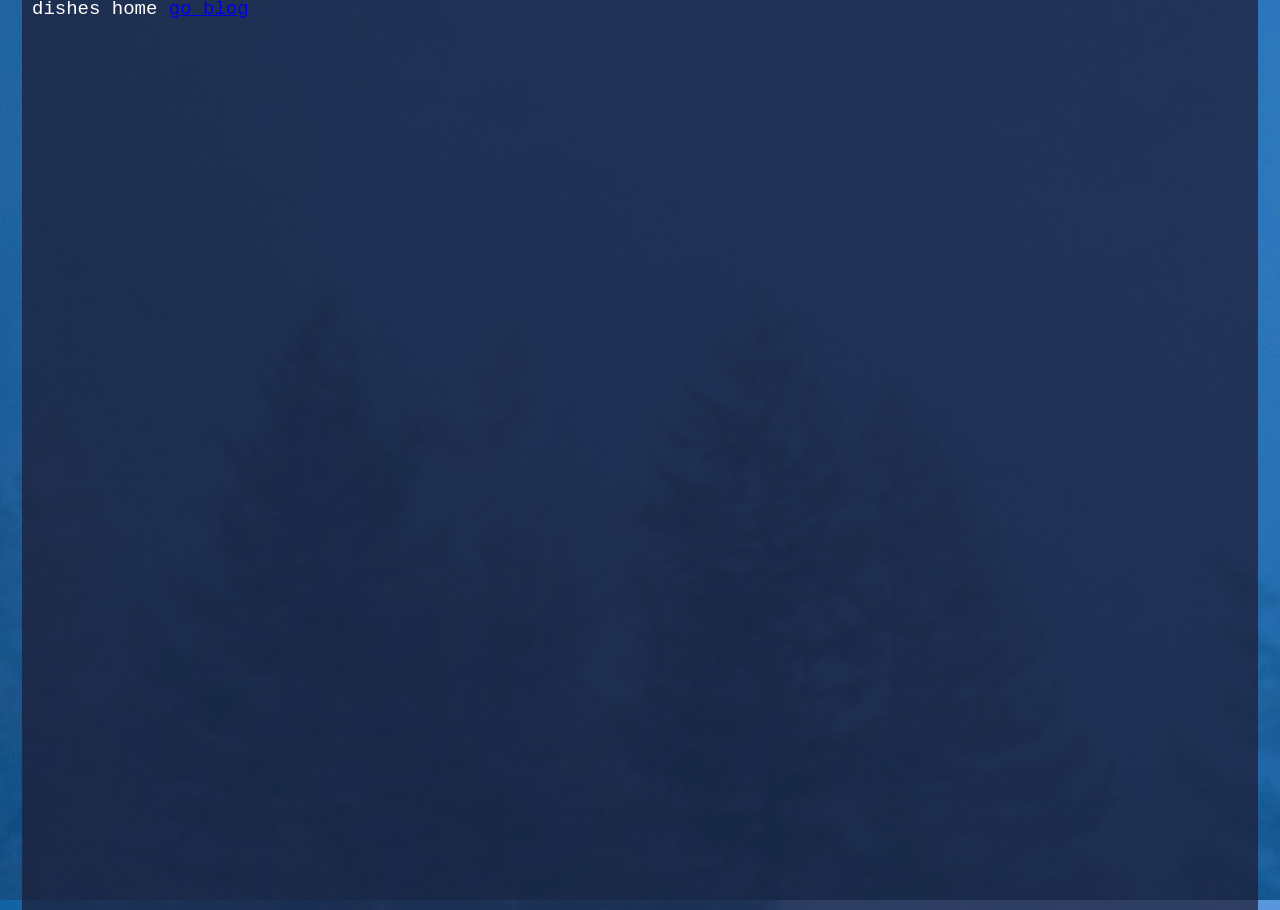
==== index.html @ 39e4c57c "first commit" ====
<!DOCTYPE html>
<html lang="en-US">
<title>kit0w0.dev</title>
<link rel="stylesheet" href="style.css">

<body class="main">
    <div class="content">
        dishes home
        <a href="./shitty-website.html">go blog</a>
    </div>
</body>

</html>
---- style.css ----
html {
    font: 19px/1 "EnvyCodeR Nerd Font Mono", monospace;  
    position: relative;
    background-image: url("./background.jpg");
    background-position: center bottom;
    background-image: no-repeat;
    height: 100%;
}

.blog {
}

.main {
}

.stinky {
}

.title {
    font-size: 40px;
    text-decoration-line: underline;
    font-weight: bold;
    display: inline-block;
}

.small {
    padding-top:10px;
    font-size: 12px;
}

.back {
    display: inline-block;
    text-align: right;
    position: absolute;
    top: 0;
    right: 0;
    padding: 10px;
    color:white;
    text-decoration: none;
}

.content {
  position: absolute;
  top: 50%;
  left: 50%;
  padding: 10px;
  transform: translate(-50%,-50%);
  background-color:rgba(29, 25, 47, 0.7);
  height: 100%;
  width: 95%;
  color: white;
}
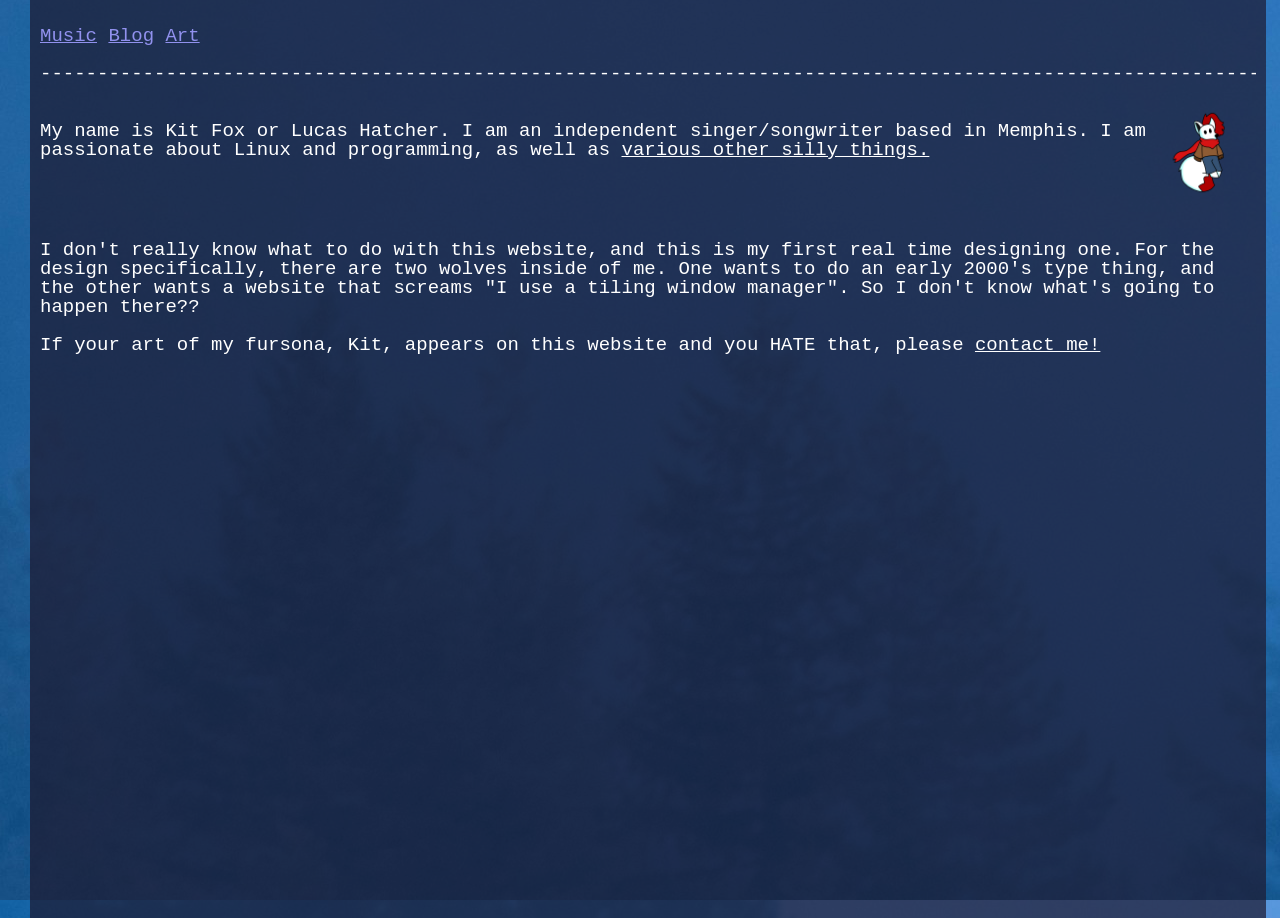
==== commit 4783ae2c: "updated main page" ====
--- a/index.html
+++ b/index.html
@@ -3,10 +3,19 @@
 <title>kit0w0.dev</title>
 <link rel="stylesheet" href="style.css">
 
-<body class="main">
-    <div class="content">
-        dishes home
-        <a href="./shitty-website.html">go blog</a>
+<body class="content">
+    <p id="toolbar"> <a href="">Music</a>  <a href="./blog-shitty-website.html">Blog</a> <a href="">Art</a> </p>
+    <p id="wrap">[base64] ultrawide pisses me off</p>
+
+    <div class="container">
+        <p>My name is Kit Fox or Lucas Hatcher. I am an independent singer/songwriter based in Memphis.
+        I am passionate about Linux and programming, as well as <a href="you-asked.html">various other silly things.</a></p>
+        <img src="img/kit/kit01.png" width="100" height="100">
+    </div>        
+        <br> <br>
+        I don't really know what to do with this website, and this is my first real time designing one. For the design specifically, there are two wolves inside of me. One wants to do an early 2000's type thing, and the other wants a website that screams "I use a tiling window manager". So I don't know what's going to happen there??
+        <br><br>
+        If your art of my fursona, Kit, appears on this website and you HATE that, please <a href="">contact me!</a>
     </div>
 </body>
 
--- a/style.css
+++ b/style.css
@@ -5,6 +5,33 @@
     background-position: center bottom;
     background-image: no-repeat;
     height: 100%;
+}
+
+a {
+    color:white;
+}
+
+li {
+    margin: 15px 0;
+}
+
+#toolbar a {
+    color:rgb(145, 145, 238)
+}
+
+#toolbar a:hover {
+    color:black;
+}
+
+.container {
+    display: flex;
+    justify-content: space-between;
+}
+
+.con {
+    display: grid;
+    grid-template-columns: 150px 1fr;
+    gap: 15px;
 }
 
 .blog {
@@ -49,4 +76,9 @@
   height: 100%;
   width: 95%;
   color: white;
+}
+
+#wrap {
+    white-space: nowrap;
+    overflow: hidden;
 }
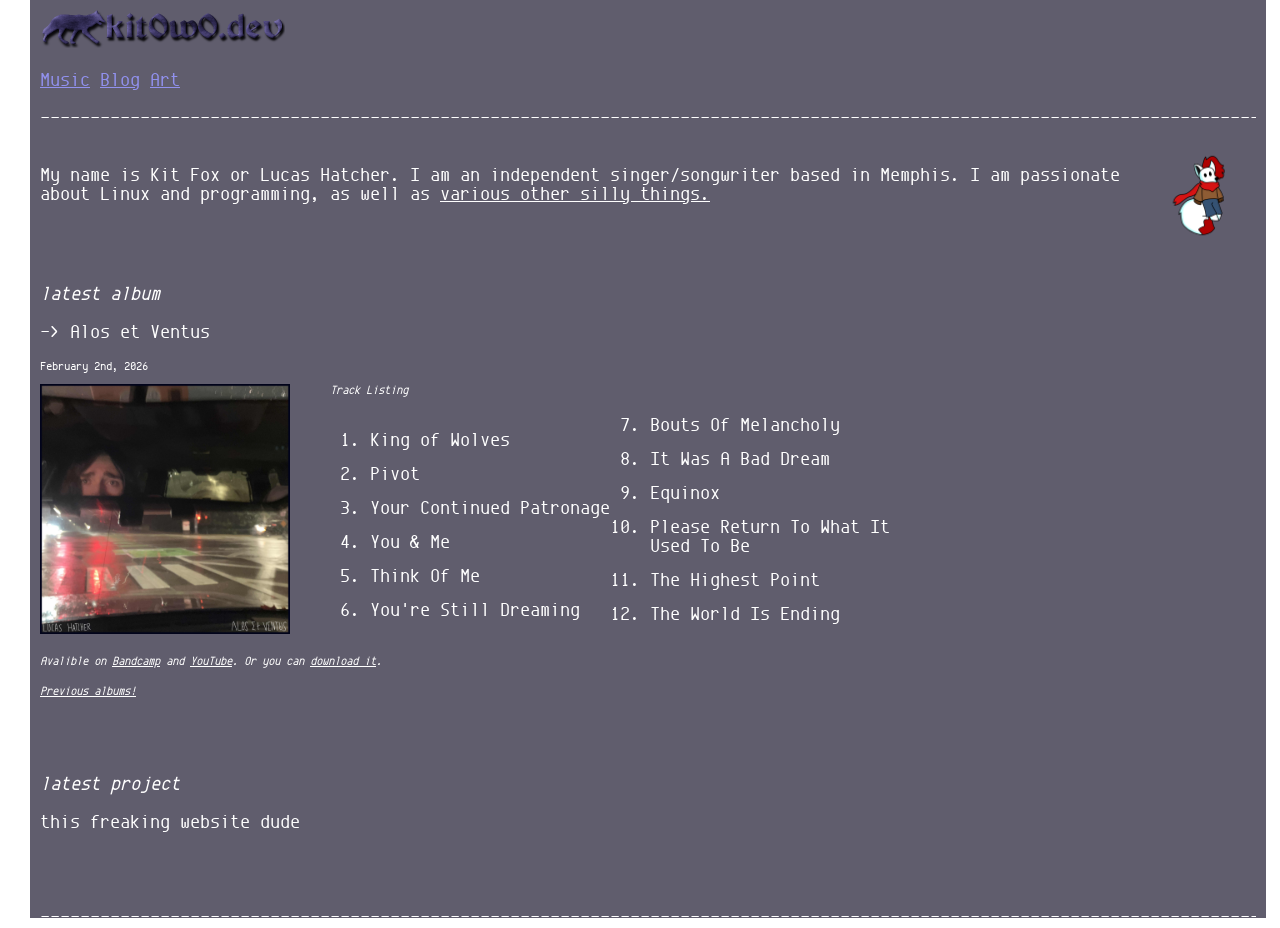
==== commit 8c58780e: "added album and logo to homepage" ====
--- a/index.html
+++ b/index.html
@@ -4,18 +4,47 @@
 <link rel="stylesheet" href="style.css">
 
 <body class="content">
+   <img src="img/logo.png" height="40px">  
     <p id="toolbar"> <a href="">Music</a>  <a href="./blog-shitty-website.html">Blog</a> <a href="">Art</a> </p>
     <p id="wrap">[base64] ultrawide pisses me off</p>
 
     <div class="container">
         <p>My name is Kit Fox or Lucas Hatcher. I am an independent singer/songwriter based in Memphis.
-        I am passionate about Linux and programming, as well as <a href="you-asked.html">various other silly things.</a></p>
+        I am passionate about Linux and programming, as well as <a href="you-asked.html">various other silly things.</a> </p>
         <img src="img/kit/kit01.png" width="100" height="100">
     </div>        
-        <br> <br>
-        I don't really know what to do with this website, and this is my first real time designing one. For the design specifically, there are two wolves inside of me. One wants to do an early 2000's type thing, and the other wants a website that screams "I use a tiling window manager". So I don't know what's going to happen there??
-        <br><br>
-        If your art of my fursona, Kit, appears on this website and you HATE that, please <a href="">contact me!</a>
+    <br>    
+
+    <p class="italics">latest album</p>
+    <p> -> Alos et Ventus</p>
+    <p class="small-text"> February 2nd, 2026</p> 
+    <img class="img-container" src="img/albums/Alos-et-Ventus.png" height="250px">
+    <p class="small-italics">Track Listing</p>
+    <ol class="album-list"> 
+       <li>King of Wolves</li>
+       <li>Pivot</li> 
+       <li>Your Continued Patronage</li>
+       <li>You & Me</li>
+       <li>Think Of Me</li>
+       <li>You're Still Dreaming</li>
+       <li>Bouts Of Melancholy</li>
+       <li>It Was A Bad Dream</li>
+       <li>Equinox</li>
+       <li>Please Return To What It Used To Be</li>
+       <li>The Highest Point</li>
+       <li>The World Is Ending</li>
+    </ol>
+    <p class="small-italics">Avalible on <a href="https://lucashatcher.bandcamp.com/album/alos-et-ventus">Bandcamp</a> and <a href="https://www.youtube.com/playlist?list=PLckjIG5qHmKQtDxW-TwtZJx7z1pR3zOXF">YouTube</a>. Or you can <a href="./music/Alos-et-Ventus.zip">download it</a>.</p>
+    <a class="small-italics" href=./music.html">Previous albums!</a>
+    <br><br><br><br>
+    
+    <p class="italics">latest project</p>
+    this freaking website dude
+    <br><br><br><br>
+
+
+    <p id="wrap">[base64] ultrawide pisses me off</p>
+
     </div>
 </body>
 
--- a/style.css
+++ b/style.css
@@ -1,10 +1,21 @@
+@font-face {
+    font-family: 'EnvyCodeR Nerd Font Mono';
+    src:URL('./fonts/EnvyCodeRNerdFont-Regular.ttf') format('truetype');
+}
+
 html {
+    min-height: 100%;
     font: 19px/1 "EnvyCodeR Nerd Font Mono", monospace;  
     position: relative;
     background-image: url("./background.jpg");
     background-position: center bottom;
     background-image: no-repeat;
+    background-attachment: fixed;
     height: 100%;
+}
+
+body {
+    height:100%;
 }
 
 a {
@@ -15,12 +26,36 @@
     margin: 15px 0;
 }
 
+#big {
+    font-size: 100px;
+}
+
+
 #toolbar a {
     color:rgb(145, 145, 238)
 }
 
 #toolbar a:hover {
-    color:black;
+    font-weight: bold;
+    color:rgb(160, 160, 222)
+}
+
+.album-list {
+    column-count: 2;
+    width: 60vh;
+}
+
+.italics {
+    font-style: italic;
+}
+
+.small-italics {
+    font-style: italic;
+    font-size: 12px;
+}
+
+.small-text {
+    font-size: 12px;
 }
 
 .container {
@@ -32,6 +67,11 @@
     display: grid;
     grid-template-columns: 150px 1fr;
     gap: 15px;
+}
+
+.img-container {
+    float: left;
+    margin-right: 40px;
 }
 
 .blog {
@@ -68,6 +108,7 @@
 
 .content {
   position: absolute;
+  display: block;
   top: 50%;
   left: 50%;
   padding: 10px;
@@ -78,6 +119,22 @@
   color: white;
 }
 
+.cloud {
+  position: relative;
+  width: 95%;
+  margin: 0 auto;
+  padding: 10px;
+  box-sizing: border-box;
+
+  height: auto;
+  min-height: 100vh;
+
+  background-color: rgba(29, 25, 47, 0.7);
+  color: white;
+  overflow: visible;
+}
+
+
 #wrap {
     white-space: nowrap;
     overflow: hidden;
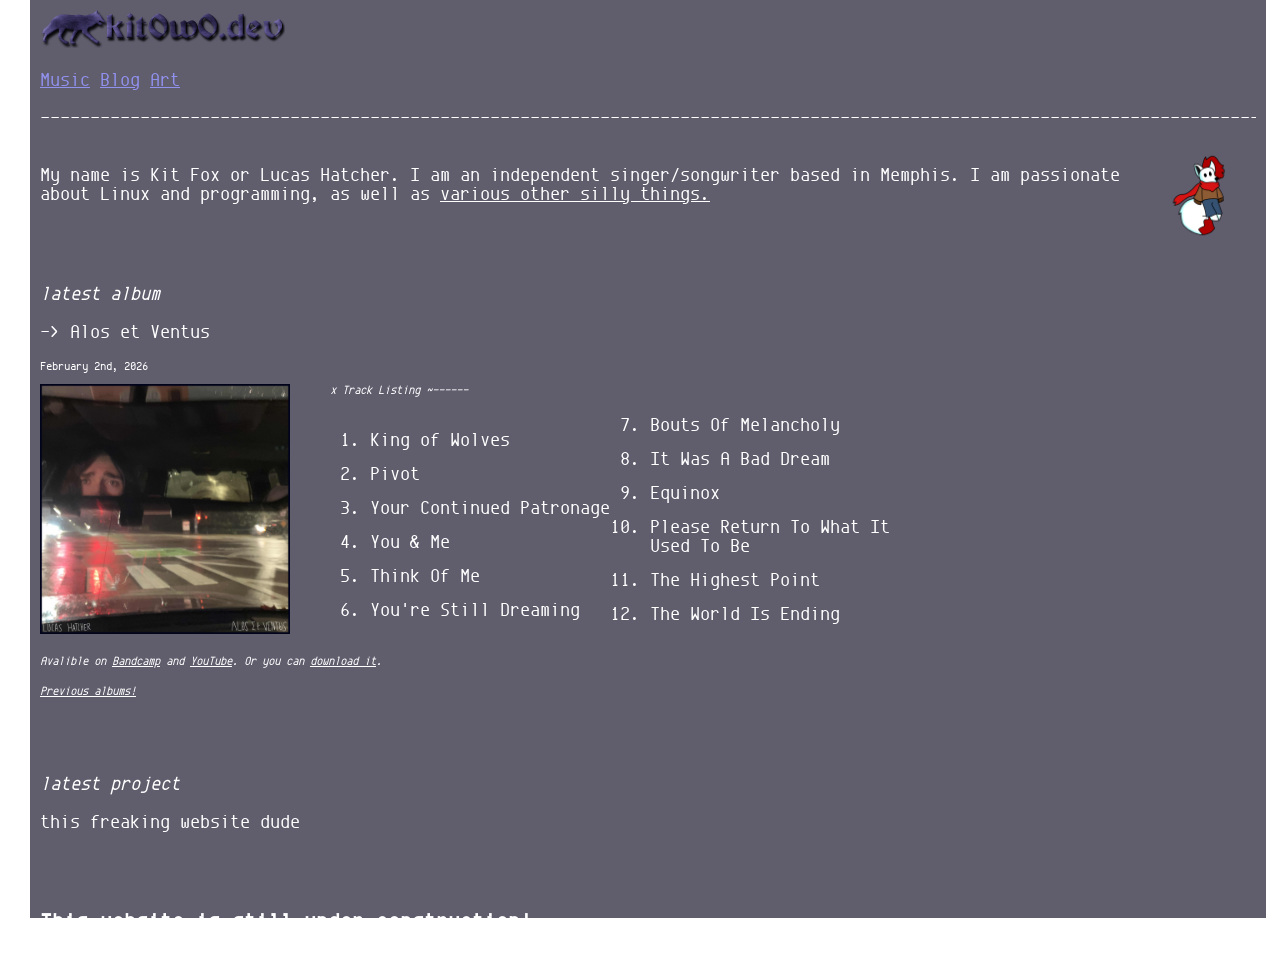
==== commit 65c908b0: "fixed homepage" ====
--- a/index.html
+++ b/index.html
@@ -19,7 +19,7 @@
     <p> -> Alos et Ventus</p>
     <p class="small-text"> February 2nd, 2026</p> 
     <img class="img-container" src="img/albums/Alos-et-Ventus.png" height="250px">
-    <p class="small-italics">Track Listing</p>
+    <p class="small-italics">x Track Listing  ~------</p>
     <ol class="album-list"> 
        <li>King of Wolves</li>
        <li>Pivot</li> 
@@ -35,7 +35,7 @@
        <li>The World Is Ending</li>
     </ol>
     <p class="small-italics">Avalible on <a href="https://lucashatcher.bandcamp.com/album/alos-et-ventus">Bandcamp</a> and <a href="https://www.youtube.com/playlist?list=PLckjIG5qHmKQtDxW-TwtZJx7z1pR3zOXF">YouTube</a>. Or you can <a href="./music/Alos-et-Ventus.zip">download it</a>.</p>
-    <a class="small-italics" href=./music.html">Previous albums!</a>
+    <a class="small-italics" href="./music.html">Previous albums!</a>
     <br><br><br><br>
     
     <p class="italics">latest project</p>
@@ -43,6 +43,8 @@
     <br><br><br><br>
 
 
+    <h3>This website is still under construction!</h3>
+
     <p id="wrap">[base64] ultrawide pisses me off</p>
 
     </div>
